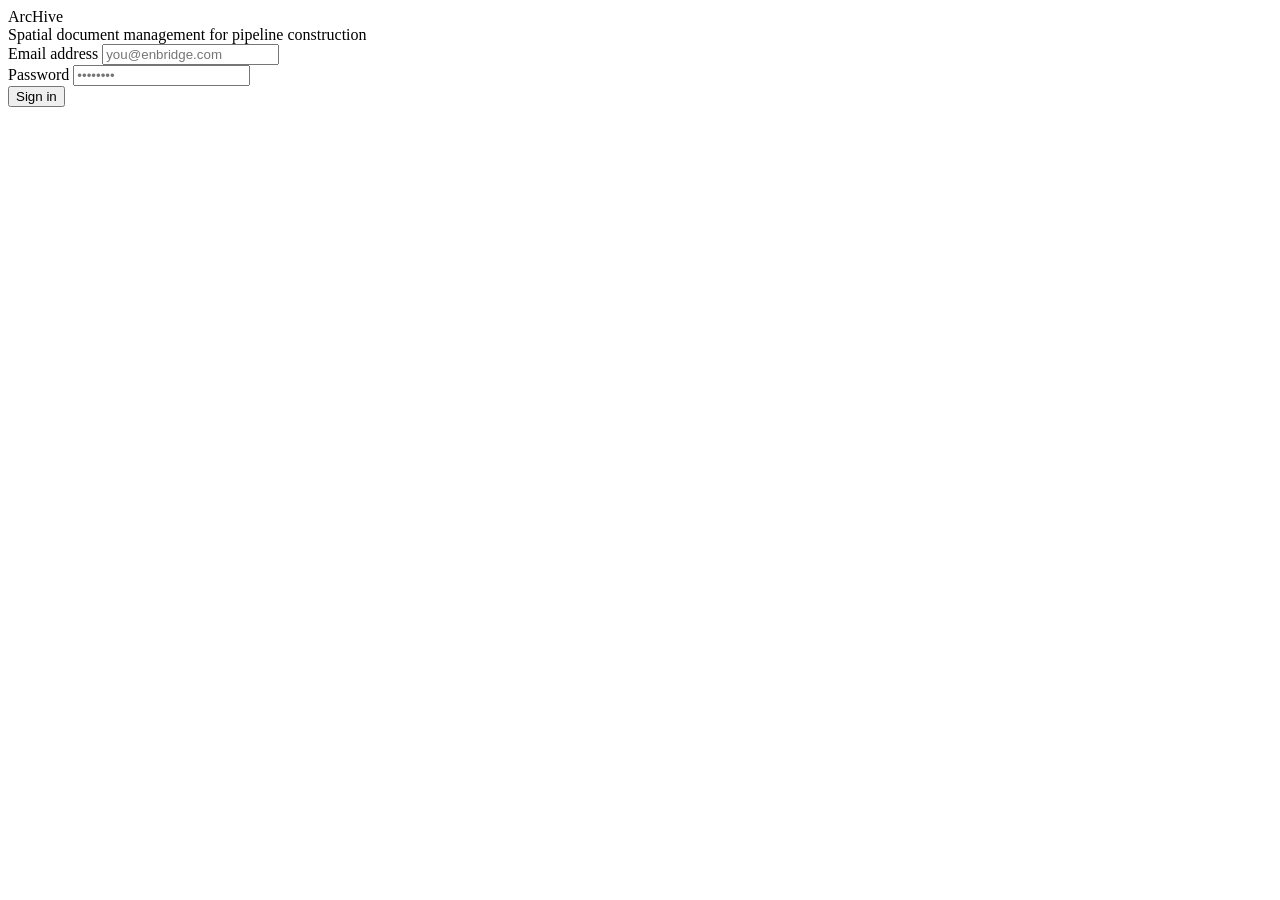
==== frontend/index.html @ 44f09864 "Initial ArcHive prototype FastAPI + PostGIS backend with JWT auth, RBAC, and Ionos S3 document stora" ====
<!DOCTYPE html>
<html lang="en">
<head>
  <meta charset="UTF-8">
  <meta name="viewport" content="width=device-width, initial-scale=1.0">
  <title>ArcHive — Sign In</title>
  <link rel="stylesheet" href="/css/style.css">
</head>
<body>
  <div class="login-wrap">
    <div class="login-card">
      <div class="login-logo">Arc<span>Hive</span></div>
      <div class="login-sub">Spatial document management for pipeline construction</div>
      <form id="login-form">
        <div class="form-group">
          <label for="email">Email address</label>
          <input
            type="email"
            id="email"
            name="email"
            placeholder="you@enbridge.com"
            autocomplete="email"
            required
          >
        </div>
        <div class="form-group">
          <label for="password">Password</label>
          <input
            type="password"
            id="password"
            name="password"
            placeholder="••••••••"
            autocomplete="current-password"
            required
          >
        </div>
        <button class="btn" id="submit-btn" type="submit">Sign in</button>
        <div class="error-msg" id="error-msg"></div>
      </form>
    </div>
  </div>

  <script src="/js/api.js"></script>
  <script src="/js/auth.js"></script>
</body>
</html>
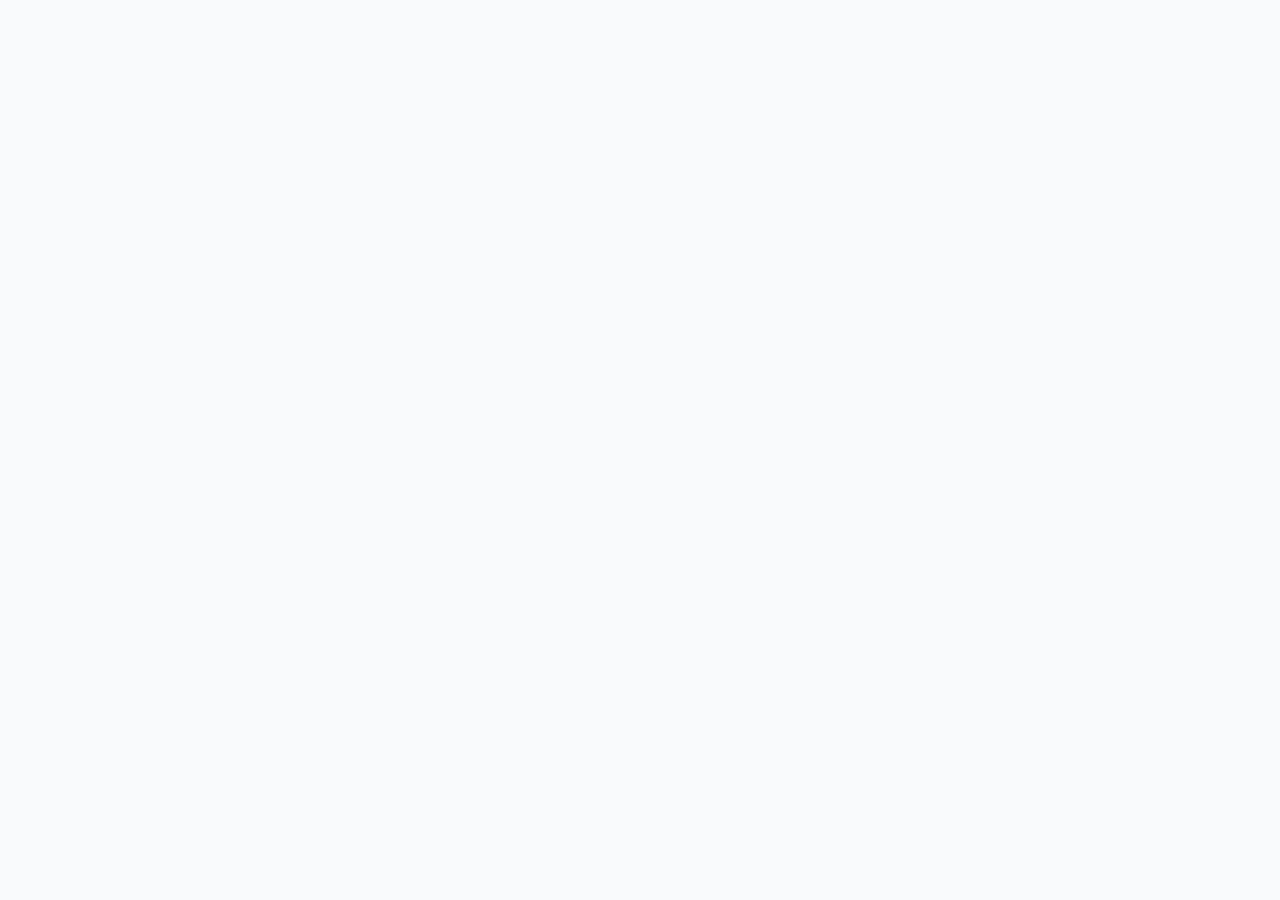
==== commit abc3a8d9: "revamp" ====
--- a/frontend/index.html
+++ b/frontend/index.html
@@ -1,46 +1,29 @@
-<!DOCTYPE html>
+<!doctype html>
 <html lang="en">
 <head>
-  <meta charset="UTF-8">
-  <meta name="viewport" content="width=device-width, initial-scale=1.0">
-  <title>ArcHive — Sign In</title>
-  <link rel="stylesheet" href="/css/style.css">
+  <meta charset="UTF-8" />
+  <meta name="viewport" content="width=device-width, initial-scale=1.0" />
+  <title>ArcHive — Spatial Document Management</title>
+  <link rel="preconnect" href="https://fonts.googleapis.com" />
+  <link rel="preconnect" href="https://fonts.gstatic.com" crossorigin />
+  <link href="https://fonts.googleapis.com/css2?family=Inter+Tight:wght@400;500;600;700&family=JetBrains+Mono:wght@400;500&display=swap" rel="stylesheet" />
+  <link href="https://unpkg.com/maplibre-gl@4/dist/maplibre-gl.css" rel="stylesheet" />
+  <script src="https://unpkg.com/maplibre-gl@4/dist/maplibre-gl.js"></script>
+  <script src="https://unpkg.com/react@18.3.1/umd/react.development.js" integrity="sha384-hD6/rw4ppMLGNu3tX5cjIb+uRZ7UkRJ6BPkLpg4hAu/6onKUg4lLsHAs9EBPT82L" crossorigin="anonymous"></script>
+  <script src="https://unpkg.com/react-dom@18.3.1/umd/react-dom.development.js" integrity="sha384-u6aeetuaXnQ38mYT8rp6sbXaQe3NL9t+IBXmnYxwkUI2Hw4bsp2Wvmx4yRQF1uAm" crossorigin="anonymous"></script>
+  <script src="https://unpkg.com/@babel/standalone@7.29.0/babel.min.js" integrity="sha384-m08KidiNqLdpJqLq95G/LEi8Qvjl/xUYll3QILypMoQ65QorJ9Lvtp2RXYGBFj1y" crossorigin="anonymous"></script>
+  <link rel="stylesheet" href="archive/styles.css" />
 </head>
 <body>
-  <div class="login-wrap">
-    <div class="login-card">
-      <div class="login-logo">Arc<span>Hive</span></div>
-      <div class="login-sub">Spatial document management for pipeline construction</div>
-      <form id="login-form">
-        <div class="form-group">
-          <label for="email">Email address</label>
-          <input
-            type="email"
-            id="email"
-            name="email"
-            placeholder="you@enbridge.com"
-            autocomplete="email"
-            required
-          >
-        </div>
-        <div class="form-group">
-          <label for="password">Password</label>
-          <input
-            type="password"
-            id="password"
-            name="password"
-            placeholder="••••••••"
-            autocomplete="current-password"
-            required
-          >
-        </div>
-        <button class="btn" id="submit-btn" type="submit">Sign in</button>
-        <div class="error-msg" id="error-msg"></div>
-      </form>
-    </div>
-  </div>
+  <div id="root"></div>
 
-  <script src="/js/api.js"></script>
-  <script src="/js/auth.js"></script>
+  <script type="text/babel" src="archive/api.jsx"></script>
+  <script type="text/babel" src="archive/icons.jsx"></script>
+  <script type="text/babel" src="archive/data.jsx"></script>
+  <script type="text/babel" src="archive/controls.jsx"></script>
+  <script type="text/babel" src="archive/sheet.jsx"></script>
+  <script type="text/babel" src="archive/login.jsx"></script>
+  <script type="text/babel" src="archive/map.jsx"></script>
+  <script type="text/babel" src="archive/app.jsx"></script>
 </body>
 </html>
--- a/frontend/archive/styles.css
+++ b/frontend/archive/styles.css
@@ -0,0 +1,1271 @@
+:root {
+  /* Light theme (default) */
+  --ink-1: oklch(0.18 0.008 260);
+  --ink-2: oklch(0.32 0.01 260);
+  --ink-3: oklch(0.52 0.012 260);
+  --ink-4: oklch(0.72 0.008 260);
+  --paper-1: oklch(1 0 0);
+  --paper-2: oklch(0.985 0.003 260);
+  --paper-3: oklch(0.96 0.005 260);
+  --paper-4: oklch(0.92 0.006 260);
+  --hairline: oklch(0.88 0.005 260 / 0.7);
+  --glass: oklch(1 0 0 / 0.62);
+  --glass-strong: oklch(1 0 0 / 0.80);
+  --shadow-soft: 0 1px 1px rgba(0,0,0,0.04), 0 4px 14px rgba(0,0,0,0.06), 0 16px 40px rgba(0,0,0,0.08);
+  --shadow-pop: 0 1px 1px rgba(0,0,0,0.05), 0 6px 20px rgba(0,0,0,0.10), 0 24px 60px rgba(0,0,0,0.14);
+  --accent: oklch(0.56 0.22 258);
+  --accent-deep: oklch(0.48 0.22 258);
+  --accent-glow: oklch(0.56 0.22 258 / 0.28);
+  --accent-soft: oklch(0.56 0.22 258 / 0.12);
+  --good: oklch(0.66 0.13 155);
+  --warn: oklch(0.74 0.13 75);
+  --info: oklch(0.6 0.14 235);
+  --neutral: oklch(0.62 0.01 260);
+  --danger: oklch(0.62 0.2 25);
+}
+
+[data-theme="dark"] {
+  --ink-1: oklch(0.98 0.002 260);
+  --ink-2: oklch(0.86 0.005 260);
+  --ink-3: oklch(0.66 0.008 260);
+  --ink-4: oklch(0.46 0.01 260);
+  --paper-1: oklch(0.18 0.008 260);
+  --paper-2: oklch(0.22 0.01 260);
+  --paper-3: oklch(0.26 0.012 260);
+  --paper-4: oklch(0.32 0.014 260);
+  --hairline: oklch(1 0 0 / 0.08);
+  --glass: oklch(0.18 0.008 260 / 0.58);
+  --glass-strong: oklch(0.18 0.008 260 / 0.76);
+  --shadow-soft: 0 1px 1px rgba(0,0,0,0.4), 0 6px 20px rgba(0,0,0,0.45), 0 20px 50px rgba(0,0,0,0.5);
+  --shadow-pop: 0 1px 1px rgba(0,0,0,0.5), 0 8px 24px rgba(0,0,0,0.55), 0 28px 70px rgba(0,0,0,0.65);
+  --accent: oklch(0.68 0.2 258);
+  --accent-deep: oklch(0.58 0.22 258);
+  --accent-glow: oklch(0.68 0.2 258 / 0.32);
+  --accent-soft: oklch(0.68 0.2 258 / 0.15);
+  --good: oklch(0.7 0.13 155);
+  --warn: oklch(0.76 0.13 75);
+  --info: oklch(0.66 0.14 235);
+  --neutral: oklch(0.55 0.01 260);
+  --danger: oklch(0.70 0.2 25);
+}
+
+* { box-sizing: border-box; margin: 0; padding: 0; }
+
+html, body, #root {
+  height: 100%;
+  width: 100%;
+  overflow: hidden;
+}
+
+body {
+  font-family: "Inter Tight", -apple-system, BlinkMacSystemFont, "SF Pro Display", system-ui, sans-serif;
+  font-size: 14px;
+  line-height: 1.45;
+  color: var(--ink-1);
+  background: var(--paper-2);
+  -webkit-font-smoothing: antialiased;
+  font-feature-settings: "ss01", "cv11";
+  letter-spacing: -0.01em;
+}
+
+button { font-family: inherit; cursor: pointer; border: none; background: none; color: inherit; }
+input, textarea { font-family: inherit; }
+.mono { font-family: "JetBrains Mono", ui-monospace, "SF Mono", Menlo, monospace; font-feature-settings: "ss01"; letter-spacing: -0.02em; }
+
+/* ── App shell ───────────────────────────────────────────── */
+.app {
+  position: fixed;
+  inset: 0;
+  background: var(--paper-2);
+  overflow: hidden;
+}
+
+#map {
+  position: absolute;
+  inset: 0;
+  z-index: 0;
+  width: 100%;
+  height: 100%;
+}
+#map .maplibregl-map { width: 100% !important; height: 100% !important; }
+#map canvas { width: 100% !important; height: 100% !important; }
+
+/* Hide MapLibre default UI; we draw our own */
+.maplibregl-ctrl-bottom-left, .maplibregl-ctrl-bottom-right, .maplibregl-ctrl-top-left, .maplibregl-ctrl-top-right { display: none !important; }
+.maplibregl-canvas:focus { outline: none; }
+
+/* ── Glass primitive ─────────────────────────────────────── */
+.glass {
+  background: var(--glass);
+  backdrop-filter: blur(40px) saturate(180%);
+  -webkit-backdrop-filter: blur(40px) saturate(180%);
+  border: 0.5px solid var(--hairline);
+  box-shadow: var(--shadow-soft);
+  border-radius: 20px;
+}
+
+.glass-strong {
+  background: var(--glass-strong);
+  backdrop-filter: blur(50px) saturate(200%);
+  -webkit-backdrop-filter: blur(50px) saturate(200%);
+  border: 0.5px solid var(--hairline);
+  box-shadow: var(--shadow-pop);
+  border-radius: 22px;
+}
+
+/* ── Top bar (search + avatar) ──────────────────────────── */
+.topbar {
+  position: absolute;
+  top: 18px;
+  left: 18px;
+  right: 18px;
+  z-index: 30;
+  display: flex;
+  align-items: center;
+  gap: 12px;
+  pointer-events: none;
+}
+.topbar > * { pointer-events: auto; }
+
+.brand {
+  display: flex;
+  align-items: center;
+  gap: 10px;
+  padding: 10px 14px 10px 12px;
+  border-radius: 999px;
+  font-size: 14px;
+  font-weight: 700;
+  letter-spacing: -0.02em;
+  color: var(--ink-1);
+  flex-shrink: 0;
+}
+.brand-mark {
+  width: 28px;
+  height: 28px;
+  border-radius: 8px;
+  background: linear-gradient(135deg, var(--accent), oklch(0.44 0.22 258));
+  display: grid;
+  place-items: center;
+  color: white;
+  box-shadow: 0 2px 6px var(--accent-glow), inset 0 1px 0 rgba(255,255,255,0.3);
+}
+.brand-name span { color: var(--accent); }
+
+.searchbar {
+  flex: 1;
+  max-width: 480px;
+  display: flex;
+  align-items: center;
+  gap: 10px;
+  padding: 10px 16px;
+  border-radius: 999px;
+  font-size: 14px;
+  color: var(--ink-2);
+  position: relative;
+}
+.searchbar input {
+  flex: 1;
+  background: transparent;
+  border: none;
+  outline: none;
+  color: var(--ink-1);
+  font-size: 14px;
+}
+.searchbar input::placeholder { color: var(--ink-3); }
+.searchbar .kbd {
+  font-family: "JetBrains Mono", ui-monospace, monospace;
+  font-size: 10px;
+  font-weight: 500;
+  padding: 2px 6px;
+  background: var(--paper-3);
+  border: 0.5px solid var(--hairline);
+  border-radius: 5px;
+  color: var(--ink-3);
+}
+
+.search-results {
+  position: absolute;
+  top: calc(100% + 8px);
+  left: 0;
+  right: 0;
+  max-height: 60vh;
+  overflow-y: auto;
+  padding: 6px;
+}
+.search-result {
+  display: flex;
+  align-items: center;
+  gap: 12px;
+  padding: 10px 12px;
+  border-radius: 14px;
+  cursor: pointer;
+  transition: background 0.12s;
+}
+.search-result:hover, .search-result.active { background: var(--paper-3); }
+.search-result .icon {
+  width: 36px; height: 36px;
+  border-radius: 10px;
+  display: grid; place-items: center;
+  background: var(--accent-soft);
+  color: var(--accent);
+  flex-shrink: 0;
+}
+.search-result.doc .icon { background: var(--paper-3); color: var(--ink-2); }
+.search-result-info { flex: 1; min-width: 0; }
+.search-result-title { font-size: 13.5px; font-weight: 600; color: var(--ink-1); white-space: nowrap; overflow: hidden; text-overflow: ellipsis; }
+.search-result-meta { font-size: 11.5px; color: var(--ink-3); margin-top: 1px; white-space: nowrap; overflow: hidden; text-overflow: ellipsis; }
+.search-section-label {
+  font-size: 10.5px;
+  text-transform: uppercase;
+  letter-spacing: 0.08em;
+  font-weight: 600;
+  color: var(--ink-3);
+  padding: 10px 12px 4px;
+}
+
+/* Avatar */
+.avatar-btn {
+  width: 44px; height: 44px;
+  border-radius: 999px;
+  display: grid;
+  place-items: center;
+  flex-shrink: 0;
+  position: relative;
+}
+.avatar {
+  width: 32px; height: 32px;
+  border-radius: 50%;
+  background: linear-gradient(135deg, oklch(0.7 0.15 280), oklch(0.56 0.22 258));
+  display: grid; place-items: center;
+  color: white;
+  font-weight: 700;
+  font-size: 12px;
+  box-shadow: inset 0 1px 0 rgba(255,255,255,0.25), 0 1px 2px rgba(0,0,0,0.2);
+}
+
+.menu {
+  position: absolute;
+  top: calc(100% + 10px);
+  right: 0;
+  min-width: 260px;
+  padding: 8px;
+  border-radius: 18px;
+  z-index: 40;
+}
+.menu-header {
+  display: flex; gap: 12px; align-items: center;
+  padding: 10px 10px 14px;
+  border-bottom: 0.5px solid var(--hairline);
+  margin-bottom: 6px;
+}
+.menu-header .avatar { width: 40px; height: 40px; font-size: 14px; }
+.menu-header-info { flex: 1; min-width: 0; }
+.menu-header-name { font-size: 13.5px; font-weight: 600; color: var(--ink-1); }
+.menu-header-email { font-size: 11.5px; color: var(--ink-3); white-space: nowrap; overflow: hidden; text-overflow: ellipsis; }
+.role-chip {
+  display: inline-block;
+  padding: 2px 7px;
+  font-size: 10px;
+  font-weight: 700;
+  letter-spacing: 0.04em;
+  text-transform: uppercase;
+  border-radius: 5px;
+  background: var(--accent-soft);
+  color: var(--accent);
+  margin-top: 4px;
+}
+.role-chip.editor { background: oklch(0.7 0.18 240 / 0.15); color: oklch(0.6 0.18 240); }
+.role-chip.viewer { background: var(--paper-3); color: var(--ink-3); }
+
+.menu-item {
+  display: flex; align-items: center; gap: 10px;
+  width: 100%;
+  padding: 9px 10px;
+  border-radius: 10px;
+  font-size: 13px;
+  color: var(--ink-1);
+  text-align: left;
+  transition: background 0.1s;
+}
+.menu-item:hover { background: var(--paper-3); }
+.menu-item.danger { color: var(--danger); }
+.menu-divider { height: 0.5px; background: var(--hairline); margin: 6px 4px; }
+
+.theme-toggle {
+  display: flex;
+  background: var(--paper-3);
+  border-radius: 10px;
+  padding: 3px;
+  gap: 2px;
+  margin: 6px 4px;
+}
+.theme-toggle button {
+  flex: 1;
+  padding: 6px;
+  border-radius: 8px;
+  font-size: 11px;
+  font-weight: 600;
+  color: var(--ink-3);
+  display: flex; align-items: center; justify-content: center; gap: 4px;
+}
+.theme-toggle button.active {
+  background: var(--paper-1);
+  color: var(--ink-1);
+  box-shadow: 0 1px 2px rgba(0,0,0,0.06);
+}
+
+/* ── Right control rail ─────────────────────────────────── */
+.control-rail {
+  position: absolute;
+  top: 80px;
+  right: 18px;
+  z-index: 20;
+  display: flex;
+  flex-direction: column;
+  gap: 8px;
+}
+
+.control-stack {
+  display: flex;
+  flex-direction: column;
+  border-radius: 14px;
+  overflow: hidden;
+  background: var(--glass);
+  backdrop-filter: blur(40px) saturate(180%);
+  -webkit-backdrop-filter: blur(40px) saturate(180%);
+  border: 0.5px solid var(--hairline);
+  box-shadow: var(--shadow-soft);
+}
+.control-btn {
+  width: 44px;
+  height: 44px;
+  display: grid;
+  place-items: center;
+  color: var(--ink-1);
+  position: relative;
+  transition: background 0.1s;
+}
+.control-btn + .control-btn { border-top: 0.5px solid var(--hairline); }
+.control-btn:hover { background: oklch(0 0 0 / 0.04); }
+[data-theme="dark"] .control-btn:hover { background: oklch(1 0 0 / 0.06); }
+.control-btn.active { background: var(--accent-soft); color: var(--accent); }
+.control-btn:disabled { opacity: 0.4; cursor: not-allowed; }
+
+.compass-needle {
+  width: 22px;
+  height: 22px;
+  position: relative;
+  transition: transform 0.3s;
+}
+.compass-needle::before {
+  content: "";
+  position: absolute;
+  left: 50%; top: 0;
+  width: 0; height: 0;
+  border-left: 4px solid transparent;
+  border-right: 4px solid transparent;
+  border-bottom: 11px solid var(--accent);
+  transform: translateX(-50%);
+}
+.compass-needle::after {
+  content: "";
+  position: absolute;
+  left: 50%; bottom: 0;
+  width: 0; height: 0;
+  border-left: 4px solid transparent;
+  border-right: 4px solid transparent;
+  border-top: 11px solid var(--ink-2);
+  transform: translateX(-50%);
+}
+
+/* Tooltip */
+.control-btn[data-tip]:hover::after {
+  content: attr(data-tip);
+  position: absolute;
+  right: calc(100% + 10px);
+  top: 50%;
+  transform: translateY(-50%);
+  padding: 6px 10px;
+  background: var(--ink-1);
+  color: var(--paper-1);
+  font-size: 11.5px;
+  font-weight: 500;
+  white-space: nowrap;
+  border-radius: 7px;
+  pointer-events: none;
+  z-index: 50;
+}
+
+/* ── Layers picker popover ──────────────────────────────── */
+.layers-popover {
+  position: absolute;
+  right: calc(100% + 10px);
+  top: 0;
+  width: 240px;
+  padding: 12px;
+  border-radius: 18px;
+  z-index: 25;
+}
+.layers-title {
+  font-size: 11px;
+  font-weight: 700;
+  text-transform: uppercase;
+  letter-spacing: 0.06em;
+  color: var(--ink-3);
+  margin-bottom: 10px;
+  padding: 0 4px;
+}
+.layers-grid {
+  display: grid;
+  grid-template-columns: repeat(2, 1fr);
+  gap: 8px;
+}
+.layer-tile {
+  position: relative;
+  height: 72px;
+  border-radius: 12px;
+  overflow: hidden;
+  cursor: pointer;
+  border: 2px solid transparent;
+  transition: transform 0.1s;
+}
+.layer-tile:hover { transform: translateY(-1px); }
+.layer-tile.active { border-color: var(--accent); }
+.layer-tile-bg {
+  position: absolute; inset: 0;
+}
+.layer-tile-label {
+  position: absolute;
+  bottom: 6px; left: 8px;
+  font-size: 11px;
+  font-weight: 600;
+  color: white;
+  text-shadow: 0 1px 2px rgba(0,0,0,0.6);
+}
+.layer-tile-check {
+  position: absolute;
+  top: 6px; right: 6px;
+  width: 18px; height: 18px;
+  border-radius: 50%;
+  background: var(--accent);
+  display: grid; place-items: center;
+  opacity: 0;
+  transition: opacity 0.1s;
+  color: white;
+}
+.layer-tile.active .layer-tile-check { opacity: 1; }
+
+/* ── Side card (desktop document panel) ─────────────────── */
+.side-card {
+  position: absolute;
+  top: 80px;
+  left: 18px;
+  width: 380px;
+  max-height: calc(100vh - 100px);
+  z-index: 25;
+  display: flex;
+  flex-direction: column;
+  border-radius: 22px;
+  overflow: hidden;
+  transform: translateX(calc(-100% - 24px));
+  transition: transform 0.42s cubic-bezier(0.32, 0.72, 0, 1);
+}
+.side-card.open { transform: translateX(0); }
+.side-card.hidden-on-top { top: 80px; }
+
+.card-grabber {
+  height: 4px; width: 36px;
+  background: var(--ink-4);
+  opacity: 0.4;
+  border-radius: 999px;
+  margin: 8px auto 0;
+  display: none;
+}
+
+.card-header {
+  padding: 18px 20px 14px;
+  border-bottom: 0.5px solid var(--hairline);
+  position: relative;
+}
+.card-eyebrow {
+  font-size: 10.5px;
+  font-weight: 700;
+  text-transform: uppercase;
+  letter-spacing: 0.08em;
+  color: var(--accent);
+  margin-bottom: 6px;
+  display: flex;
+  align-items: center;
+  gap: 6px;
+}
+.card-eyebrow::before {
+  content: "";
+  width: 6px; height: 6px;
+  border-radius: 50%;
+  background: var(--accent);
+  box-shadow: 0 0 0 3px var(--accent-soft);
+}
+.card-title {
+  font-size: 22px;
+  font-weight: 700;
+  letter-spacing: -0.02em;
+  color: var(--ink-1);
+  line-height: 1.1;
+}
+.card-sub {
+  display: flex;
+  gap: 10px;
+  margin-top: 6px;
+  font-size: 12px;
+  color: var(--ink-3);
+}
+.card-sub .sep { opacity: 0.5; }
+
+.card-close {
+  position: absolute;
+  top: 14px; right: 14px;
+  width: 28px; height: 28px;
+  border-radius: 50%;
+  background: var(--paper-3);
+  display: grid; place-items: center;
+  color: var(--ink-2);
+  transition: background 0.1s;
+}
+.card-close:hover { background: var(--paper-4); color: var(--ink-1); }
+
+.card-quickactions {
+  display: flex;
+  gap: 6px;
+  padding: 10px 16px 14px;
+  border-bottom: 0.5px solid var(--hairline);
+  overflow-x: auto;
+}
+.qa-btn {
+  display: flex;
+  flex-direction: column;
+  align-items: center;
+  gap: 4px;
+  padding: 10px 8px;
+  border-radius: 12px;
+  background: var(--paper-3);
+  color: var(--ink-1);
+  font-size: 11px;
+  font-weight: 600;
+  flex: 1;
+  min-width: 64px;
+  transition: background 0.1s, transform 0.1s;
+}
+.qa-btn:hover { background: var(--paper-4); }
+.qa-btn:active { transform: scale(0.97); }
+.qa-btn.active { background: var(--accent-soft); color: var(--accent); }
+.qa-btn.danger:hover { background: var(--accent-soft); color: var(--accent); }
+.qa-btn:disabled { opacity: 0.4; cursor: not-allowed; }
+.qa-btn .qa-icon {
+  width: 22px; height: 22px;
+  display: grid; place-items: center;
+}
+
+.card-body {
+  flex: 1;
+  overflow-y: auto;
+  padding: 14px 16px 20px;
+}
+
+/* Doc list */
+.section-label {
+  display: flex;
+  justify-content: space-between;
+  align-items: baseline;
+  font-size: 10.5px;
+  font-weight: 700;
+  text-transform: uppercase;
+  letter-spacing: 0.08em;
+  color: var(--ink-3);
+  margin: 6px 4px 8px;
+}
+.section-label .count {
+  font-family: "JetBrains Mono", monospace;
+  font-size: 10.5px;
+  font-weight: 500;
+  color: var(--ink-3);
+  letter-spacing: 0;
+}
+
+.doc-item {
+  display: flex;
+  align-items: center;
+  gap: 12px;
+  padding: 10px 10px;
+  border-radius: 12px;
+  cursor: pointer;
+  transition: background 0.12s;
+}
+.doc-item:hover { background: var(--paper-3); }
+.doc-thumb {
+  width: 40px; height: 40px;
+  border-radius: 9px;
+  display: grid; place-items: center;
+  flex-shrink: 0;
+  font-size: 9px;
+  font-weight: 700;
+  color: white;
+  letter-spacing: 0.04em;
+  position: relative;
+  overflow: hidden;
+}
+.doc-thumb.pdf { background: linear-gradient(135deg, oklch(0.62 0.2 25), oklch(0.5 0.2 20)); }
+.doc-thumb.dwg { background: linear-gradient(135deg, oklch(0.6 0.18 240), oklch(0.5 0.2 250)); }
+.doc-thumb.img { background: linear-gradient(135deg, oklch(0.65 0.18 145), oklch(0.55 0.18 165)); }
+.doc-thumb.xls { background: linear-gradient(135deg, oklch(0.7 0.18 145), oklch(0.6 0.2 130)); }
+.doc-thumb.doc { background: linear-gradient(135deg, oklch(0.6 0.18 240), oklch(0.55 0.18 220)); }
+.doc-thumb.zip { background: linear-gradient(135deg, oklch(0.65 0.12 80), oklch(0.55 0.12 60)); }
+.doc-info { flex: 1; min-width: 0; }
+.doc-name {
+  font-size: 13.5px;
+  font-weight: 600;
+  color: var(--ink-1);
+  white-space: nowrap;
+  overflow: hidden;
+  text-overflow: ellipsis;
+}
+.doc-meta {
+  font-size: 11.5px;
+  color: var(--ink-3);
+  display: flex;
+  gap: 6px;
+  margin-top: 1px;
+  white-space: nowrap;
+  overflow: hidden;
+  text-overflow: ellipsis;
+}
+.doc-meta .sep { opacity: 0.5; }
+.doc-action {
+  width: 28px; height: 28px;
+  border-radius: 50%;
+  display: grid; place-items: center;
+  color: var(--ink-2);
+  background: var(--paper-3);
+  opacity: 0;
+  transition: opacity 0.12s, background 0.1s;
+  flex-shrink: 0;
+}
+.doc-item:hover .doc-action { opacity: 1; }
+.doc-action:hover { background: var(--accent); color: white; }
+
+.empty {
+  text-align: center;
+  padding: 28px 16px;
+  color: var(--ink-3);
+}
+.empty-icon {
+  width: 48px; height: 48px;
+  border-radius: 14px;
+  background: var(--paper-3);
+  margin: 0 auto 10px;
+  display: grid; place-items: center;
+  color: var(--ink-3);
+}
+.empty-title { font-size: 13.5px; font-weight: 600; color: var(--ink-2); }
+.empty-sub { font-size: 12px; margin-top: 2px; }
+
+/* Upload zone */
+.upload-zone {
+  margin-top: 14px;
+  border: 1.5px dashed var(--hairline);
+  background: var(--paper-2);
+  border-radius: 14px;
+  padding: 18px;
+  text-align: center;
+  color: var(--ink-3);
+  cursor: pointer;
+  transition: border-color 0.15s, background 0.15s, transform 0.1s;
+}
+.upload-zone:hover, .upload-zone.dragging {
+  border-color: var(--accent);
+  background: var(--accent-soft);
+  color: var(--accent);
+}
+.upload-zone:active { transform: scale(0.99); }
+.upload-zone .up-title {
+  font-size: 12.5px;
+  font-weight: 600;
+  color: var(--ink-2);
+  margin-top: 6px;
+}
+.upload-zone .up-sub { font-size: 11px; margin-top: 2px; }
+.upload-zone.dragging .up-title, .upload-zone.dragging .up-sub { color: var(--accent); }
+
+/* Activity feed */
+.activity-item {
+  display: flex;
+  gap: 10px;
+  padding: 8px 4px;
+  font-size: 12.5px;
+}
+.activity-dot {
+  width: 8px; height: 8px;
+  border-radius: 50%;
+  background: var(--accent);
+  margin-top: 6px;
+  flex-shrink: 0;
+}
+.activity-dot.muted { background: var(--ink-4); }
+.activity-text { flex: 1; color: var(--ink-2); line-height: 1.45; }
+.activity-text strong { color: var(--ink-1); font-weight: 600; }
+.activity-time { font-size: 11px; color: var(--ink-3); margin-top: 2px; }
+
+/* ── Bottom sheet (mobile) ─────────────────────────────── */
+.sheet {
+  position: fixed;
+  left: 0; right: 0; bottom: 0;
+  z-index: 28;
+  border-radius: 22px 22px 0 0;
+  display: flex;
+  flex-direction: column;
+  transform: translateY(calc(100% - 110px));
+  transition: transform 0.4s cubic-bezier(0.32, 0.72, 0, 1);
+  max-height: 88vh;
+  background: var(--glass-strong);
+  backdrop-filter: blur(50px) saturate(200%);
+  -webkit-backdrop-filter: blur(50px) saturate(200%);
+  border-top: 0.5px solid var(--hairline);
+  box-shadow: 0 -8px 30px rgba(0,0,0,0.12);
+}
+.sheet.peek { transform: translateY(calc(100% - 220px)); }
+.sheet.full { transform: translateY(0); }
+.sheet.dragging { transition: none; }
+.sheet-grabber {
+  height: 4px; width: 36px;
+  background: var(--ink-4);
+  opacity: 0.5;
+  border-radius: 999px;
+  margin: 8px auto 4px;
+  flex-shrink: 0;
+}
+.sheet-handle {
+  padding: 4px 0 4px;
+  cursor: grab;
+  user-select: none;
+  flex-shrink: 0;
+  touch-action: none;
+}
+.sheet-handle:active { cursor: grabbing; }
+
+/* ── Right column (scrubber + overview, stacked bottom-right) */
+.right-col {
+  position: absolute;
+  bottom: 18px;
+  right: 18px;
+  width: 300px;
+  display: flex;
+  flex-direction: column;
+  gap: 10px;
+  z-index: 22;
+}
+
+/* ── KP scrubber ─────────────────────────────────────────── */
+.scrubber {
+  width: 100%;
+  padding: 14px 18px 12px;
+  border-radius: 22px;
+}
+.scrubber-head {
+  display: flex;
+  justify-content: space-between;
+  align-items: baseline;
+  margin-bottom: 8px;
+}
+.scrubber-title {
+  font-size: 11px;
+  font-weight: 700;
+  text-transform: uppercase;
+  letter-spacing: 0.08em;
+  color: var(--ink-3);
+}
+.scrubber-current {
+  font-family: "JetBrains Mono", monospace;
+  font-size: 13px;
+  font-weight: 600;
+  color: var(--ink-1);
+}
+.scrubber-track {
+  position: relative;
+  height: 36px;
+}
+.scrubber-rail {
+  position: absolute;
+  top: 16px;
+  left: 0; right: 0;
+  height: 4px;
+  background: linear-gradient(90deg, var(--paper-3), var(--paper-4), var(--paper-3));
+  border-radius: 999px;
+}
+.scrubber-fill {
+  position: absolute;
+  top: 16px;
+  left: 0;
+  height: 4px;
+  background: var(--accent);
+  border-radius: 999px;
+  box-shadow: 0 0 8px var(--accent-glow);
+}
+.scrubber-tick {
+  position: absolute;
+  top: 9px;
+  width: 3px;
+  height: 6px;
+  border-radius: 2px;
+  transform: translateX(-50%);
+  cursor: pointer;
+  transition: height 0.12s, top 0.12s, width 0.12s, box-shadow 0.12s;
+}
+.scrubber-tick:hover { height: 12px; top: 6px; width: 4px; }
+.scrubber-tick.active {
+  height: 16px;
+  top: 4px;
+  width: 4px;
+  background: var(--accent) !important;
+  box-shadow: 0 0 0 3px var(--paper-1), 0 0 0 4px var(--accent), 0 0 8px var(--accent-glow);
+}
+.scrubber-thumb {
+  position: absolute;
+  top: 6px;
+  width: 22px; height: 22px;
+  border-radius: 50%;
+  background: var(--paper-1);
+  border: 2.5px solid var(--accent);
+  box-shadow: 0 2px 6px rgba(0,0,0,0.2), 0 0 0 4px var(--accent-soft);
+  transform: translateX(-50%);
+  pointer-events: none;
+  transition: left 0.2s cubic-bezier(0.32, 0.72, 0, 1);
+}
+.scrubber-axis {
+  display: flex;
+  justify-content: space-between;
+  font-family: "JetBrains Mono", monospace;
+  font-size: 10px;
+  font-weight: 500;
+  color: var(--ink-3);
+  margin-top: 2px;
+}
+
+/* ── Pipeline overview card (bottom right corner) ─────── */
+.overview-card {
+  width: 100%;
+  padding: 16px;
+  border-radius: 20px;
+}
+.overview-head {
+  display: flex;
+  align-items: center;
+  gap: 10px;
+  margin-bottom: 12px;
+}
+.overview-icon {
+  width: 36px; height: 36px;
+  border-radius: 10px;
+  background: var(--accent-soft);
+  color: var(--accent);
+  display: grid; place-items: center;
+  flex-shrink: 0;
+}
+.overview-title { font-size: 13px; font-weight: 600; color: var(--ink-1); }
+.overview-sub { font-size: 11.5px; color: var(--ink-3); }
+.overview-stats {
+  display: grid;
+  grid-template-columns: 1fr 1fr 1fr;
+  gap: 10px;
+  margin-bottom: 12px;
+}
+.stat-block { }
+.stat-value {
+  font-family: "JetBrains Mono", monospace;
+  font-size: 18px;
+  font-weight: 600;
+  color: var(--ink-1);
+  letter-spacing: -0.04em;
+}
+.stat-label {
+  font-size: 10px;
+  font-weight: 600;
+  text-transform: uppercase;
+  letter-spacing: 0.06em;
+  color: var(--ink-3);
+  margin-top: 1px;
+}
+.health-bar {
+  height: 6px;
+  background: var(--paper-3);
+  border-radius: 999px;
+  overflow: hidden;
+  position: relative;
+  display: flex;
+}
+.health-bar-segment {
+  height: 100%;
+}
+.overview-foot {
+  display: flex;
+  justify-content: space-between;
+  font-size: 11px;
+  color: var(--ink-3);
+  margin-top: 6px;
+}
+.overview-foot span { display: flex; align-items: center; gap: 4px; }
+.overview-foot .dot { width: 7px; height: 7px; border-radius: 50%; }
+
+/* ── Pin marker ────────────────────────────────────────── */
+/* .pin-marker is a child of a 0×0 wrapper div that MapLibre positions.
+   translate(-50%,-50%) centers it on the coordinate. MapLibre only touches
+   the wrapper's style.transform, so this CSS transform is never overridden. */
+.pin-marker {
+  width: 32px;
+  height: 32px;
+  cursor: pointer;
+  position: absolute;
+  transform: translate(-50%, -50%);
+  display: grid;
+  place-items: center;
+}
+.pin-disc {
+  width: 26px;
+  height: 26px;
+  transition: transform 0.15s cubic-bezier(0.34, 1.56, 0.64, 1);
+  border-radius: 50%;
+  background: linear-gradient(160deg, var(--pin-color, var(--accent)), color-mix(in oklch, var(--pin-color, var(--accent)) 70%, black));
+  border: 2px solid white;
+  box-shadow: 0 1px 2px rgba(0,0,0,0.25), 0 3px 10px rgba(0,0,0,0.3), inset 0 1px 0 rgba(255,255,255,0.4);
+  display: grid;
+  place-items: center;
+  color: white;
+  font-size: 9.5px;
+  font-weight: 700;
+  font-family: "JetBrains Mono", monospace;
+  letter-spacing: -0.04em;
+}
+.pin-marker:hover .pin-disc { transform: scale(1.12); }
+.pin-marker.active .pin-disc {
+  transform: scale(1.2);
+  box-shadow: 0 1px 2px rgba(0,0,0,0.2), 0 6px 18px var(--accent-glow), 0 0 0 5px var(--accent-soft), inset 0 1px 0 rgba(255,255,255,0.4);
+}
+.pin-marker.has-doc::after {
+  content: "";
+  position: absolute;
+  top: -2px; right: -2px;
+  width: 10px; height: 10px;
+  border-radius: 50%;
+  background: oklch(0.7 0.18 240);
+  border: 2px solid white;
+}
+.pin-pulse {
+  position: absolute;
+  inset: -2px;
+  border-radius: 50%;
+  border: 2px solid var(--pin-color, var(--accent));
+  opacity: 0;
+  animation: pulse 1.8s ease-out infinite;
+}
+.pin-marker.active .pin-pulse { opacity: 1; }
+@keyframes pulse {
+  0% { transform: scale(0.9); opacity: 0.6; }
+  100% { transform: scale(2); opacity: 0; }
+}
+
+/* ── Modal (Add pin) ───────────────────────────────────── */
+.modal-backdrop {
+  position: fixed;
+  inset: 0;
+  z-index: 100;
+  background: oklch(0.18 0.008 260 / 0.4);
+  backdrop-filter: blur(6px);
+  -webkit-backdrop-filter: blur(6px);
+  display: grid;
+  place-items: center;
+  animation: fadeIn 0.18s ease-out;
+}
+@keyframes fadeIn { from { opacity: 0; } to { opacity: 1; } }
+.modal {
+  width: 380px;
+  border-radius: 22px;
+  padding: 24px;
+  animation: pop 0.22s cubic-bezier(0.34, 1.56, 0.64, 1);
+}
+@keyframes pop {
+  from { transform: scale(0.92); opacity: 0; }
+  to { transform: scale(1); opacity: 1; }
+}
+.modal-eyebrow {
+  font-size: 10.5px;
+  font-weight: 700;
+  text-transform: uppercase;
+  letter-spacing: 0.08em;
+  color: var(--accent);
+  margin-bottom: 6px;
+}
+.modal-title {
+  font-size: 22px;
+  font-weight: 700;
+  letter-spacing: -0.02em;
+  margin-bottom: 4px;
+}
+.modal-sub {
+  font-family: "JetBrains Mono", monospace;
+  font-size: 11.5px;
+  color: var(--ink-3);
+  margin-bottom: 18px;
+}
+.field {
+  margin-bottom: 12px;
+}
+.field label {
+  display: block;
+  font-size: 11px;
+  font-weight: 700;
+  text-transform: uppercase;
+  letter-spacing: 0.06em;
+  color: var(--ink-3);
+  margin-bottom: 6px;
+}
+.field input {
+  width: 100%;
+  padding: 11px 14px;
+  font-size: 14px;
+  border: 0.5px solid var(--hairline);
+  background: var(--paper-2);
+  border-radius: 12px;
+  color: var(--ink-1);
+  transition: border-color 0.15s, box-shadow 0.15s;
+  outline: none;
+}
+.field input:focus {
+  border-color: var(--accent);
+  box-shadow: 0 0 0 3px var(--accent-soft);
+}
+.modal-actions {
+  display: flex;
+  gap: 8px;
+  margin-top: 20px;
+}
+.btn-primary {
+  flex: 2;
+  padding: 12px 16px;
+  background: var(--accent);
+  color: white;
+  border-radius: 12px;
+  font-size: 14px;
+  font-weight: 600;
+  transition: background 0.1s, transform 0.1s;
+}
+.btn-primary:hover { background: oklch(0.6 0.22 25); }
+.btn-primary:active { transform: scale(0.98); }
+.btn-primary:disabled { opacity: 0.5; cursor: not-allowed; }
+.btn-secondary {
+  flex: 1;
+  padding: 12px 16px;
+  background: var(--paper-3);
+  color: var(--ink-1);
+  border-radius: 12px;
+  font-size: 14px;
+  font-weight: 600;
+  transition: background 0.1s;
+}
+.btn-secondary:hover { background: var(--paper-4); }
+
+/* ── Toasts ────────────────────────────────────────────── */
+.toasts {
+  position: fixed;
+  bottom: 24px;
+  left: 50%;
+  transform: translateX(-50%);
+  z-index: 200;
+  display: flex;
+  flex-direction: column;
+  gap: 8px;
+  align-items: center;
+  pointer-events: none;
+}
+.toast {
+  display: flex;
+  align-items: center;
+  gap: 10px;
+  padding: 10px 16px 10px 12px;
+  border-radius: 999px;
+  font-size: 13px;
+  font-weight: 500;
+  color: var(--ink-1);
+  background: var(--glass-strong);
+  backdrop-filter: blur(40px) saturate(200%);
+  -webkit-backdrop-filter: blur(40px) saturate(200%);
+  border: 0.5px solid var(--hairline);
+  box-shadow: var(--shadow-pop);
+  animation: toastIn 0.32s cubic-bezier(0.32, 0.72, 0, 1);
+  pointer-events: auto;
+}
+.toast .toast-icon {
+  width: 24px; height: 24px;
+  border-radius: 50%;
+  background: var(--good);
+  color: white;
+  display: grid; place-items: center;
+  flex-shrink: 0;
+}
+.toast.error .toast-icon { background: var(--accent); }
+.toast.info .toast-icon { background: var(--info); }
+@keyframes toastIn {
+  from { transform: translateY(20px); opacity: 0; }
+  to { transform: translateY(0); opacity: 1; }
+}
+
+/* ── Move-pin / add-pin overlay banner ─────────────────── */
+.banner {
+  position: absolute;
+  top: 80px;
+  left: 50%;
+  transform: translateX(-50%);
+  z-index: 30;
+  padding: 10px 14px 10px 12px;
+  border-radius: 999px;
+  display: flex;
+  align-items: center;
+  gap: 10px;
+  font-size: 13px;
+  font-weight: 500;
+  color: var(--ink-1);
+  animation: toastIn 0.3s cubic-bezier(0.32, 0.72, 0, 1);
+}
+.banner .banner-dot {
+  width: 8px; height: 8px;
+  border-radius: 50%;
+  background: var(--accent);
+  animation: blink 1.2s ease-in-out infinite;
+}
+@keyframes blink { 0%, 100% { opacity: 1; } 50% { opacity: 0.3; } }
+.banner button {
+  margin-left: 4px;
+  padding: 4px 10px;
+  background: var(--paper-3);
+  border-radius: 999px;
+  font-size: 12px;
+  font-weight: 600;
+  color: var(--ink-1);
+}
+.banner button:hover { background: var(--paper-4); }
+
+/* ── Login page ─────────────────────────────────────────── */
+.login-page {
+  position: fixed;
+  inset: 0;
+  display: grid;
+  place-items: center;
+  background: oklch(0.12 0.01 260);
+  overflow: hidden;
+}
+#login-map {
+  position: absolute;
+  inset: 0;
+  z-index: 0;
+}
+.login-page::before {
+  content: "";
+  position: absolute;
+  inset: 0;
+  background: oklch(0.1 0.01 260 / 0.52);
+  z-index: 1;
+}
+.login-card {
+  position: relative;
+  z-index: 2;
+  width: 380px;
+  padding: 36px;
+  border-radius: 26px;
+}
+.login-brand {
+  display: flex;
+  align-items: center;
+  gap: 12px;
+  margin-bottom: 24px;
+}
+.login-brand .brand-mark { width: 40px; height: 40px; border-radius: 12px; }
+.login-brand-name { font-size: 22px; font-weight: 700; letter-spacing: -0.025em; }
+.login-brand-name span { color: var(--accent); }
+.login-sub { font-size: 13px; color: var(--ink-3); margin-bottom: 22px; line-height: 1.45; }
+
+.login-quickrow {
+  margin-top: 18px;
+  padding-top: 18px;
+  border-top: 0.5px solid var(--hairline);
+}
+.login-quickrow-label {
+  font-size: 10.5px;
+  font-weight: 700;
+  text-transform: uppercase;
+  letter-spacing: 0.08em;
+  color: var(--ink-3);
+  margin-bottom: 10px;
+}
+.quick-grid { display: flex; gap: 6px; }
+.quick-card {
+  flex: 1;
+  padding: 10px;
+  border-radius: 12px;
+  background: var(--paper-3);
+  text-align: left;
+  transition: background 0.12s, transform 0.1s;
+}
+.quick-card:hover { background: var(--paper-4); transform: translateY(-1px); }
+.quick-role {
+  font-size: 10px;
+  font-weight: 700;
+  text-transform: uppercase;
+  letter-spacing: 0.06em;
+  color: var(--accent);
+}
+.quick-card:nth-child(2) .quick-role { color: var(--info); }
+.quick-card:nth-child(3) .quick-role { color: var(--ink-3); }
+.quick-name { font-size: 12px; font-weight: 600; color: var(--ink-1); margin-top: 2px; white-space: nowrap; overflow: hidden; text-overflow: ellipsis; }
+
+/* ── Responsive ─────────────────────────────────────────── */
+@media (max-width: 768px) {
+  .topbar { left: 10px; right: 10px; top: 10px; }
+  .brand-name { display: none; }
+  .control-rail { right: 10px; top: 70px; }
+  .control-stack { border-radius: 12px; }
+  .control-btn { width: 40px; height: 40px; }
+  .side-card { display: none; }
+  .right-col { display: none; }
+  .layers-popover { right: auto; left: 0; top: calc(100% + 10px); }
+  .card-grabber { display: block; }
+}
+@media (min-width: 769px) {
+  .sheet { display: none; }
+}
+
+/* Scrollbar polish */
+::-webkit-scrollbar { width: 6px; height: 6px; }
+::-webkit-scrollbar-track { background: transparent; }
+::-webkit-scrollbar-thumb { background: var(--ink-4); border-radius: 999px; opacity: 0.4; }
+::-webkit-scrollbar-thumb:hover { background: var(--ink-3); }
+
+/* Add Pin pill button */
+.add-pin-pill {
+  display: flex;
+  align-items: center;
+  gap: 6px;
+  padding: 0 16px;
+  height: 44px;
+  border-radius: 999px;
+  font-weight: 600;
+  font-size: 13px;
+  color: var(--ink-1);
+  flex-shrink: 0;
+  white-space: nowrap;
+  transition: background 0.12s, color 0.12s, transform 0.1s;
+}
+.add-pin-pill:hover { background: var(--paper-3); }
+.add-pin-pill:active { transform: scale(0.97); }
+.add-pin-pill.active {
+  background: var(--accent);
+  color: white;
+  border-color: var(--accent);
+}
+.add-pin-pill.active:hover { background: var(--accent-deep); }
